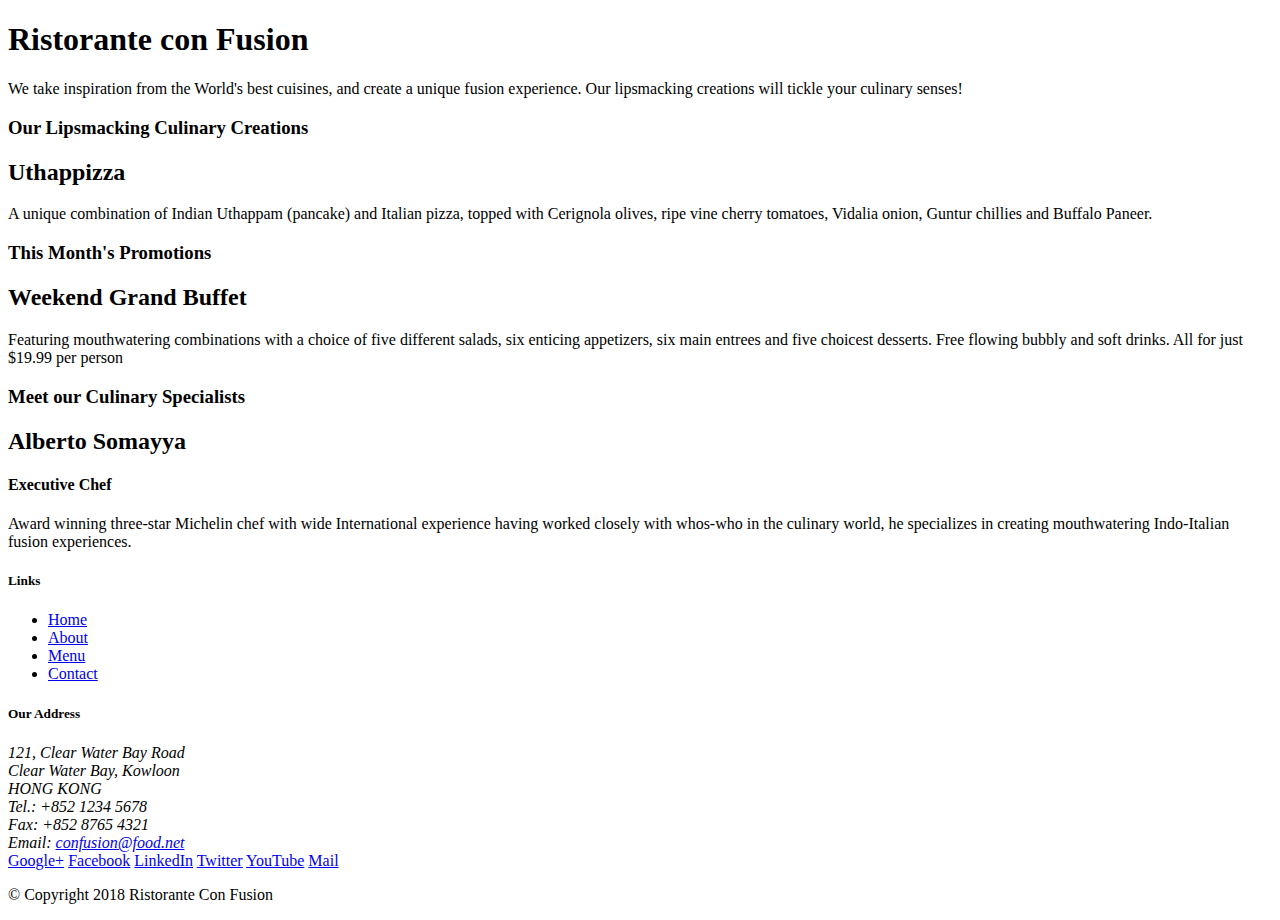
==== index.html @ 0425038d "Initial Setup" ====
<!DOCTYPE html>
<html lang="en">

<head>
    <title>Ristorante Con Fusion</title>
</head>

<body>

    <header>
        <div>
            <div>
                <div>
                    <h1>Ristorante con Fusion</h1>
                    <p>We take inspiration from the World's best cuisines, and create a unique fusion experience. Our lipsmacking creations will tickle your culinary senses!</p>
                </div>
                <div>
                </div>
            </div>
        </div>
    </header>

    <div>
        <div>
            <div>
                <h3>Our Lipsmacking Culinary Creations</h3>
            </div>
            <div>
                <h2>Uthappizza</h2>
                <p>A unique combination of Indian Uthappam (pancake) and Italian pizza, topped with Cerignola olives, ripe vine cherry tomatoes, Vidalia onion, Guntur chillies and Buffalo Paneer.</p>
            </div>
        </div>


        <div>
            <div>
                <h3>This Month's Promotions</h3>
            </div>
            <div>
                <h2>Weekend Grand Buffet</h2>
                <p>Featuring mouthwatering combinations with a choice of five different salads, six enticing appetizers, six main entrees and five choicest desserts. Free flowing bubbly and soft drinks. All for just $19.99 per person </p>
            </div>
        </div>

        <div>
            <div>
                <h3>Meet our Culinary Specialists</h3>
            </div>
            <div>
                <h2>Alberto Somayya</h2>
                <h4>Executive Chef</h4>
                <p>Award winning three-star Michelin chef with wide International experience having worked closely with whos-who in the culinary world, he specializes in creating mouthwatering Indo-Italian fusion experiences. </p>
            </div>
        </div>
    </div>

    <footer>
        <div>
            <div>             
                <div>
                    <h5>Links</h5>
                    <ul>
                        <li><a href="#">Home</a></li>
                        <li><a href="#">About</a></li>
                        <li><a href="#">Menu</a></li>
                        <li><a href="#">Contact</a></li>
                    </ul>
                </div>
                <div>
                    <h5>Our Address</h5>
                    <address>
		              121, Clear Water Bay Road<br>
		              Clear Water Bay, Kowloon<br>
		              HONG KONG<br>
		              Tel.: +852 1234 5678<br>
		              Fax: +852 8765 4321<br>
		              Email: <a href="mailto:confusion@food.net">confusion@food.net</a>
		           </address>
                </div>
                <div>
                    <div>
                        <a href="http://google.com/+">Google+</a>
                        <a href="http://www.facebook.com/profile.php?id=">Facebook</a>
                        <a href="http://www.linkedin.com/in/">LinkedIn</a>
                        <a href="http://twitter.com/">Twitter</a>
                        <a href="http://youtube.com/">YouTube</a>
                        <a href="mailto:">Mail</a>
                    </div>
                </div>
           </div>
           <div>             
                <div>
                    <p>© Copyright 2018 Ristorante Con Fusion</p>
                </div>
           </div>
        </div>
    </footer>

</body>

</html>
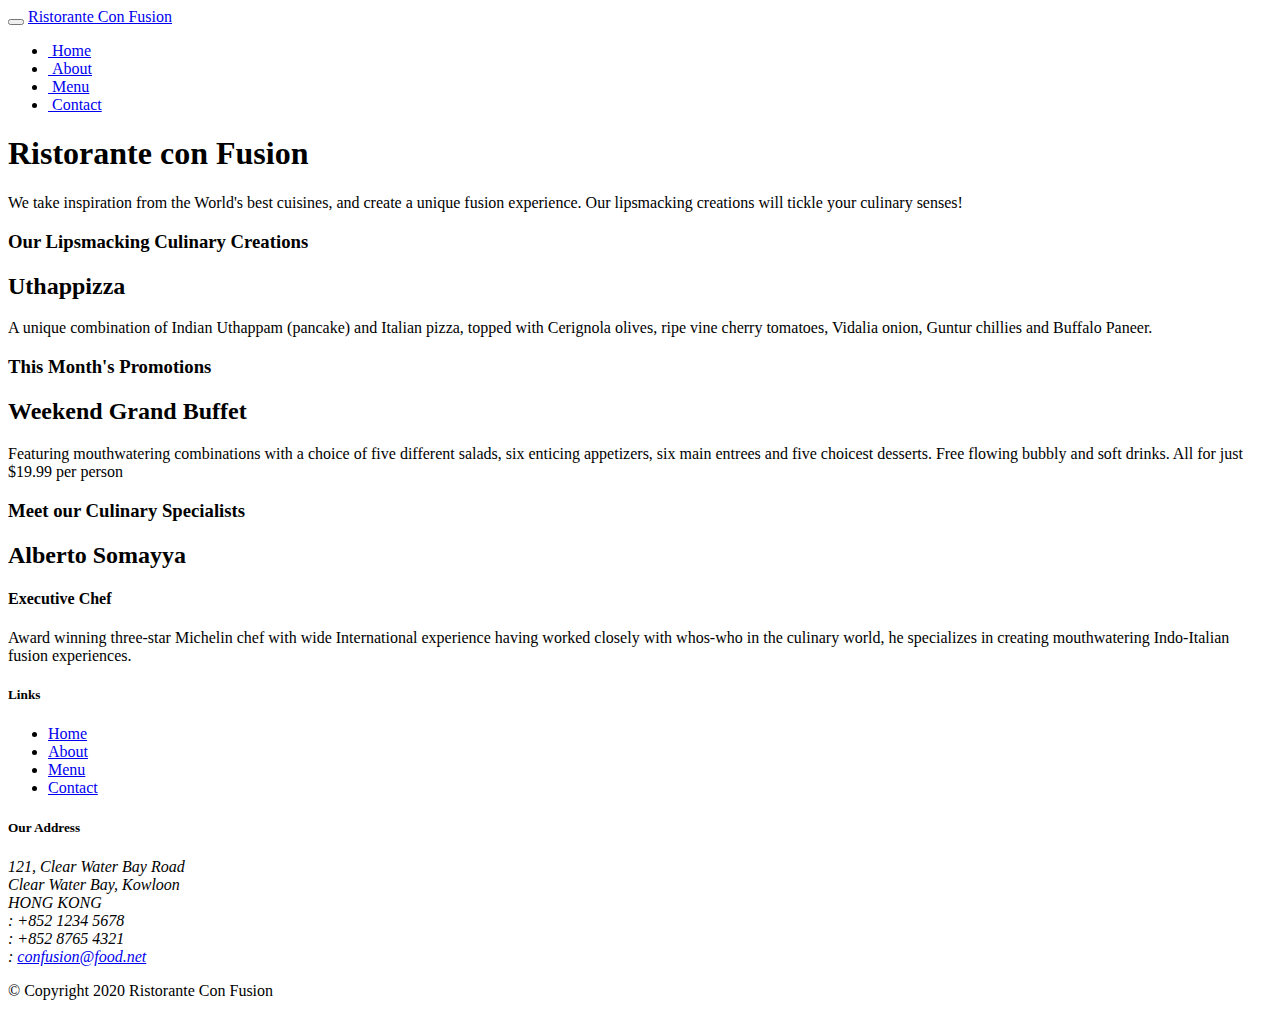
==== commit 9eed6845: "Tables and Card" ====
--- a/index.html
+++ b/index.html
@@ -2,51 +2,75 @@
 <html lang="en">
 
 <head>
+    <!-- Required meta tags always come first -->
+    <meta charset="utf-8">
+    <meta name="viewport" content="width=device-width, initial-scale=1, shrink-to-fit=no">
+    <meta http-equiv="x-ua-compatible" content="ie=edge">
+    <!-- Bootstrap CSS -->
+    <link rel="stylesheet" href="node_modules/bootstrap/dist/css/bootstrap.min.css">
+    <link rel="stylesheet"  href="node_modules/font-awesome/css/font-awesome.min.css">
+    <link rel="stylesheet" href="node_modules/bootstrap-social/bootstrap-social.css">
+    <link rel="stylesheet" href="CSS/styles.css">
     <title>Ristorante Con Fusion</title>
 </head>
 
 <body>
-
-    <header>
-        <div>
-            <div>
-                <div>
+    <nav class="navbar navbar-dark navbar-expand-sm fixed-top">
+        <div class="container">
+            <button class="navbar-toggler" type="button" data-toggle="collapse" data-target="#Navbar">
+                <span class="navbar-toggler-icon"></span>
+            </button>
+            <a class="navbar-brand mr-auto" href="#">Ristorante Con Fusion</a>
+            <div class="collapse navbar-collapse" id="Navbar">
+                <ul class="navbar-nav mr-auto">
+                    <li class="nav-item active"><a class="nav-link" href="index.html"><span class="fa fa-home fa-lg"></span>&nbsp;Home</a></li>
+                    <li class="nav-item"><a class="nav-link" href="aboutus.html"><span class="fa fa-info fa-lg"></span>&nbsp;About</a></li>
+                    <li class="nav-item"><a class="nav-link" href="#"><span class="fa fa-list fa-lg"></span>&nbsp;Menu</a></li>
+                    <li class="nav-item"><a class="nav-link" href="contactus.html"><span class="fa fa-address-card fa-lg"></span>&nbsp;Contact</a></li>
+                </ul>
+            </div>
+        </div>
+    </nav>
+    <header class="jumbotron">
+        <div class="container">
+            <div class="row row-header">
+                <div class="col-12 col-sm-6">
                     <h1>Ristorante con Fusion</h1>
                     <p>We take inspiration from the World's best cuisines, and create a unique fusion experience. Our lipsmacking creations will tickle your culinary senses!</p>
                 </div>
-                <div>
+                <div class="col-12 col-sm">
                 </div>
             </div>
         </div>
     </header>
 
-    <div>
-        <div>
-            <div>
+    <div class="container">
+        <div class="row row-content align-items-center">
+            <div class="col-12 col-sm-4 order-sm-last col-md-3">
                 <h3>Our Lipsmacking Culinary Creations</h3>
             </div>
-            <div>
+            <div class="col col-sm order-sm-first col-md">
                 <h2>Uthappizza</h2>
                 <p>A unique combination of Indian Uthappam (pancake) and Italian pizza, topped with Cerignola olives, ripe vine cherry tomatoes, Vidalia onion, Guntur chillies and Buffalo Paneer.</p>
             </div>
         </div>
 
 
-        <div>
-            <div>
+        <div class="row row-content align-items-center">
+            <div class="col-12 col-sm-4 col-md-3">
                 <h3>This Month's Promotions</h3>
             </div>
-            <div>
+            <div class="col col-sm col-md">
                 <h2>Weekend Grand Buffet</h2>
                 <p>Featuring mouthwatering combinations with a choice of five different salads, six enticing appetizers, six main entrees and five choicest desserts. Free flowing bubbly and soft drinks. All for just $19.99 per person </p>
             </div>
         </div>
 
-        <div>
-            <div>
+        <div class="row row-content align-items-center">
+            <div class="col-12 col-sm-4 order-sm-last col-md-3">
                 <h3>Meet our Culinary Specialists</h3>
             </div>
-            <div>
+            <div class="col col-sm order-sm-first col-md">
                 <h2>Alberto Somayya</h2>
                 <h4>Executive Chef</h4>
                 <p>Award winning three-star Michelin chef with wide International experience having worked closely with whos-who in the culinary world, he specializes in creating mouthwatering Indo-Italian fusion experiences. </p>
@@ -54,48 +78,51 @@
         </div>
     </div>
 
-    <footer>
-        <div>
-            <div>             
-                <div>
+    <footer class="footer">
+        <div class="container">
+            <div class="row">             
+                <div class="col-4 offset-1 col-sm-2">
                     <h5>Links</h5>
-                    <ul>
-                        <li><a href="#">Home</a></li>
-                        <li><a href="#">About</a></li>
+                    <ul class="list-unstyled">
+                        <li><a href="index.html">Home</a></li>
+                        <li><a href="aboutus.html">About</a></li>
                         <li><a href="#">Menu</a></li>
-                        <li><a href="#">Contact</a></li>
+                        <li><a href="contactus.html">Contact</a></li>
                     </ul>
                 </div>
-                <div>
+                <div class="col-7 col-sm-5">
                     <h5>Our Address</h5>
                     <address>
 		              121, Clear Water Bay Road<br>
 		              Clear Water Bay, Kowloon<br>
 		              HONG KONG<br>
-		              Tel.: +852 1234 5678<br>
-		              Fax: +852 8765 4321<br>
-		              Email: <a href="mailto:confusion@food.net">confusion@food.net</a>
+		              <i class="fa fa-phone fa-lg"></i> : +852 1234 5678<br>
+		              <i class="fa fa-fax fa-lg"></i> : +852 8765 4321<br>
+		              <i class="fa fa-envelope fa-lg"></i> : <a href="mailto:confusion@food.net">confusion@food.net</a>
 		           </address>
                 </div>
-                <div>
-                    <div>
-                        <a href="http://google.com/+">Google+</a>
-                        <a href="http://www.facebook.com/profile.php?id=">Facebook</a>
-                        <a href="http://www.linkedin.com/in/">LinkedIn</a>
-                        <a href="http://twitter.com/">Twitter</a>
-                        <a href="http://youtube.com/">YouTube</a>
-                        <a href="mailto:">Mail</a>
+                <div class="col-12 col-sm-4 align-self-center">
+                    <div class="text-center">
+                        <a class="btn btn-social-icon btn-google" href="http://google.com/+"><i class="fa fa-google-plus fa-lg"></i></a>
+                        <a class="btn btn-social-icon btn-facebook" href="http://www.facebook.com/profile.php?id="><i class="fa fa-facebook fa-lg"></i></a>
+                        <a class="btn btn-social-icon btn-linkedin" href="http://www.linkedin.com/in/"><i class="fa fa-linkedin fa-lg"></i></a>
+                        <a class="btn btn-social-icon btn-twitter" href="http://twitter.com/"><i class="fa fa-twitter fa-lg"></i></a>
+                        <a class="btn btn-social-icon btn-youtube" href="http://youtube.com/"><i class="fa fa-youtube fa-lg"></i></a>
+                        <a class="btn btn-social-icon" href="mailto:"><i class="fa fa-envelope fa-lg"></i></a>
                     </div>
                 </div>
            </div>
-           <div>             
-                <div>
-                    <p>© Copyright 2018 Ristorante Con Fusion</p>
+           <div class="row justify-content-center">             
+                <div class="col-auto">
+                    <p>© Copyright 2020 Ristorante Con Fusion</p>
                 </div>
            </div>
         </div>
     </footer>
-
+    <!-- jQuery first, then Popper.js, then Bootstrap JS. -->
+    <script src="node_modules/jquery/dist/jquery.slim.min.js"></script>
+    <script src="node_modules/popper.js/dist/umd/popper.min.js"></script>
+    <script src="node_modules/bootstrap/dist/js/bootstrap.min.js"></script>
 </body>
 
 </html>